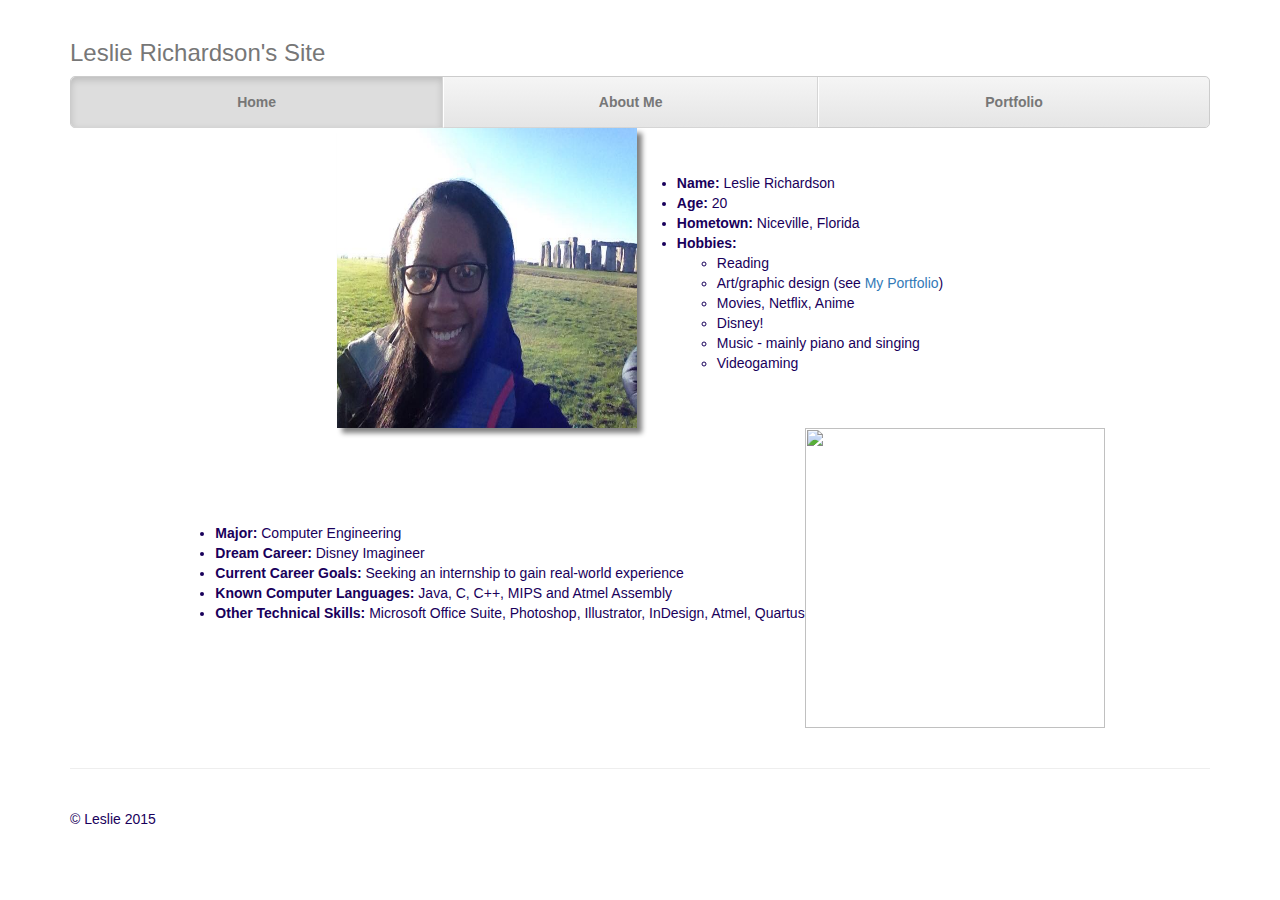
==== AboutMe.html @ d3f686b3 "My Site" ====
<!DOCTYPE html>
<html lang="en">
  <head>
    <meta charset="utf-8">
    <meta http-equiv="X-UA-Compatible" content="IE=edge">
    <meta name="viewport" content="width=device-width, initial-scale=1">
    <!-- The above 3 meta tags *must* come first in the head; any other head content must come *after* these tags -->
    <meta name="description" content="">
    <meta name="author" content="">
    <link rel="icon" href="../../favicon.ico">

    <title>Leslie Richardson's Website</title>

    <!-- Bootstrap core CSS -->
    <link href="css/bootstrap.min.css" rel="stylesheet">

    <!-- Custom styles for this template -->
    <link href="justified-nav.css" rel="stylesheet">

    <!-- Just for debugging purposes. Don't actually copy these 2 lines! -->
    <!--[if lt IE 9]><script src="../../assets/js/ie8-responsive-file-warning.js"></script><![endif]-->
    <script src="../../assets/js/ie-emulation-modes-warning.js"></script>

    <!-- HTML5 shim and Respond.js for IE8 support of HTML5 elements and media queries -->
    <!--[if lt IE 9]>
      <script src="https://oss.maxcdn.com/html5shiv/3.7.2/html5shiv.min.js"></script>
      <script src="https://oss.maxcdn.com/respond/1.4.2/respond.min.js"></script>
    <![endif]-->
  </head>

  <body>

    <div class="container">

      <!-- The justified navigation menu is meant for single line per list item.
           Multiple lines will require custom code not provided by Bootstrap. -->
      <div class="masthead">
        <h3 class="text-muted">Leslie Richardson's Site</h3>
        <nav>
          <ul class="nav nav-justified">
            <li class="active"><a href="index.html">Home</a></li>
            <li><a href="AboutMe.html">About Me</a></li>
            <li><a href="Portfolio.html">Portfolio</a></li>
          </ul>
        </nav>
      </div>

<table style="" class="FancyPortrait">
    <tr>
      <td>
        <img src="10888747_10202199149179323_3119014340930280323_n.jpg" />
      </td>
      <td>
        <td>
          <ul class="BasicInfo" style="color:#19005b">
            <li><strong>Name:</strong> Leslie Richardson</li>
            <li><strong>Age:</strong> 20</li>
            <li><strong>Hometown:</strong> Niceville, Florida</li>
            <li><strong>Hobbies:</strong>
              <ul>
                <li>Reading</li>
                <li>Art/graphic design (see <a href="Portfolio.html">My Portfolio</a>)</li>
                <li>Movies, Netflix, Anime</li>
                <li>Disney!</li>
                <li>Music - mainly piano and singing</li>
                <li>Videogaming</li>
              </ul>
            </li>
          </ul>
        </td>
      </td>
    </tr>
  </table>

  <table>
    <tr>
      <td>
        <ul style="color:#19005b">
          <li><strong>Major:</strong> Computer Engineering</li>
          <li><strong>Dream Career:</strong> Disney Imagineer</li>
          <li><strong>Current Career Goals:</strong> Seeking an internship to gain real-world experience</li>
          <li><strong>Known Computer Languages:</strong> Java, C, C++, MIPS and Atmel Assembly</li>
          <li><strong>Other Technical Skills:</strong> Microsoft Office Suite, Photoshop, Illustrator, InDesign, Atmel, Quartus</li>
        </ul>
      </td>
      <td>
        <img style="border:0px; box-shadow:0px 0px 0px " src="http://coloringhub.com/wp-content/uploads/2014/01/clipart-computer.png" />
      </td>
    </tr>
  </table>

        

      <!-- Site footer -->
      <footer class="footer">
        <p>&copy; Leslie 2015</p>
      </footer>

    </div> <!-- /container -->


    <!-- IE10 viewport hack for Surface/desktop Windows 8 bug -->
    <script src="../../assets/js/ie10-viewport-bug-workaround.js"></script>
  </body>
</html>
---- justified-nav.css ----
body {
  padding-top: 20px;
  color:#19005b;
}

.footer {
  padding-top: 40px;
  padding-bottom: 40px;
  margin-top: 40px;
  border-top: 1px solid #eee;
}

/* Main marketing message and sign up button */
.jumbotron {
  text-align: center;
  background-color: transparent;
}
.jumbotron .btn {
  padding: 14px 24px;
  font-size: 21px;
  background-color:#ff8100;
  border-color: #ff8100;
}

/* Customize the nav-justified links to be fill the entire space of the .navbar */

.nav-justified {
  background-color: #eee;
  border: 1px solid #ccc;
  border-radius: 5px;
}
.nav-justified > li > a {
  padding-top: 15px;
  padding-bottom: 15px;
  margin-bottom: 0;
  font-weight: bold;
  color: #777;
  text-align: center;
  background-color: #e5e5e5; /* Old browsers */
  background-image: -webkit-gradient(linear, left top, left bottom, from(#f5f5f5), to(#e5e5e5));
  background-image: -webkit-linear-gradient(top, #f5f5f5 0%, #e5e5e5 100%);
  background-image:      -o-linear-gradient(top, #f5f5f5 0%, #e5e5e5 100%);
  background-image:         linear-gradient(to bottom, #f5f5f5 0%,#e5e5e5 100%);
  filter: progid:DXImageTransform.Microsoft.gradient( startColorstr='#f5f5f5', endColorstr='#e5e5e5',GradientType=0 ); /* IE6-9 */
  background-repeat: repeat-x; /* Repeat the gradient */
  border-bottom: 1px solid #d5d5d5;
}
.nav-justified > .active > a,
.nav-justified > .active > a:hover,
.nav-justified > .active > a:focus {
  background-color: #ddd;
  background-image: none;
  -webkit-box-shadow: inset 0 3px 7px rgba(0,0,0,.15);
          box-shadow: inset 0 3px 7px rgba(0,0,0,.15);
}
.nav-justified > li:first-child > a {
  border-radius: 5px 5px 0 0;
}
.nav-justified > li:last-child > a {
  border-bottom: 0;
  border-radius: 0 0 5px 5px;
}

@media (min-width: 768px) {
  .nav-justified {
    max-height: 52px;
  }
  .nav-justified > li > a {
    border-right: 1px solid #d5d5d5;
    border-left: 1px solid #fff;
  }
  .nav-justified > li:first-child > a {
    border-left: 0;
    border-radius: 5px 0 0 5px;
  }
  .nav-justified > li:last-child > a {
    border-right: 0;
    border-radius: 0 5px 5px 0;
  }
}

/* Responsive: Portrait tablets and up */
@media screen and (min-width: 768px) {
  /* Remove the padding we set earlier */
  .masthead,
  .marketing,
  .footer {
    padding-right: 0;
    padding-left: 0;
  }
}

table {
  margin:auto;
  padding-right: 20px;
}

img {
  height:300px;
  width:300px;
 /* border:2px solid blue;*/
  box-shadow:5px 5px 5px gray;
}
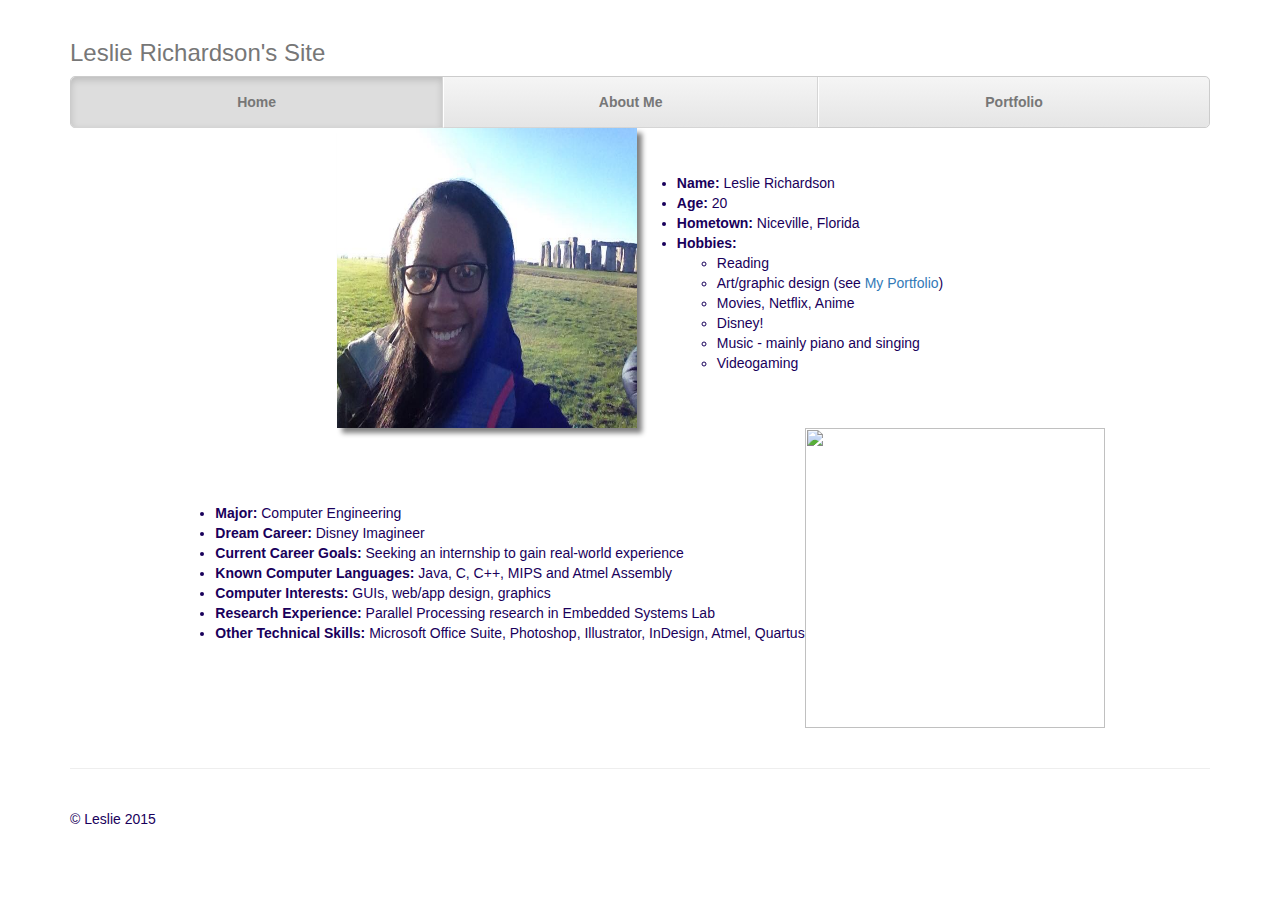
==== commit 062edaed: "Update AboutMe.html" ====
--- a/AboutMe.html
+++ b/AboutMe.html
@@ -1,4 +1,5 @@
 <!DOCTYPE html>
+<!--About Me- Page for personal and school information-->
 <html lang="en">
   <head>
     <meta charset="utf-8">
@@ -38,6 +39,7 @@
         <h3 class="text-muted">Leslie Richardson's Site</h3>
         <nav>
           <ul class="nav nav-justified">
+            <!--links to other pages on the site-->
             <li class="active"><a href="index.html">Home</a></li>
             <li><a href="AboutMe.html">About Me</a></li>
             <li><a href="Portfolio.html">Portfolio</a></li>
@@ -45,19 +47,26 @@
         </nav>
       </div>
 
+<!--table consisting of portrait and info-->
 <table style="" class="FancyPortrait">
+    <!--new row-->
     <tr>
+      <!--new column-->
       <td>
         <img src="10888747_10202199149179323_3119014340930280323_n.jpg" />
       </td>
       <td>
+        <!--new column-->
         <td>
+          <!--navy blue bullet points-->
           <ul class="BasicInfo" style="color:#19005b">
+            <!--Bulleted list of information - Categories listed in bold (strong)-->
             <li><strong>Name:</strong> Leslie Richardson</li>
             <li><strong>Age:</strong> 20</li>
             <li><strong>Hometown:</strong> Niceville, Florida</li>
             <li><strong>Hobbies:</strong>
               <ul>
+                <!--nested bulleted list-->
                 <li>Reading</li>
                 <li>Art/graphic design (see <a href="Portfolio.html">My Portfolio</a>)</li>
                 <li>Movies, Netflix, Anime</li>
@@ -72,18 +81,25 @@
     </tr>
   </table>
 
+  <!--Table of school information in bulleted list form-->
   <table>
+    <!--new row-->
     <tr>
+      <!--new column-->
       <td>
         <ul style="color:#19005b">
           <li><strong>Major:</strong> Computer Engineering</li>
           <li><strong>Dream Career:</strong> Disney Imagineer</li>
           <li><strong>Current Career Goals:</strong> Seeking an internship to gain real-world experience</li>
           <li><strong>Known Computer Languages:</strong> Java, C, C++, MIPS and Atmel Assembly</li>
+          <li><strong>Computer Interests:</strong> GUIs, web/app design, graphics</li>
+          <li><strong>Research Experience:</strong> Parallel Processing research in Embedded Systems Lab</li>
           <li><strong>Other Technical Skills:</strong> Microsoft Office Suite, Photoshop, Illustrator, InDesign, Atmel, Quartus</li>
         </ul>
       </td>
+      <!--new column-->
       <td>
+        <!--computer image-->
         <img style="border:0px; box-shadow:0px 0px 0px " src="http://coloringhub.com/wp-content/uploads/2014/01/clipart-computer.png" />
       </td>
     </tr>
--- a/justified-nav.css
+++ b/justified-nav.css
@@ -1,5 +1,7 @@
+/*site headings and background*/
 body {
   padding-top: 20px;
+  /*navy blue headings*/
   color:#19005b;
 }
 
@@ -18,6 +20,7 @@
 .jumbotron .btn {
   padding: 14px 24px;
   font-size: 21px;
+  /*orange "More about Me" button*/
   background-color:#ff8100;
   border-color: #ff8100;
 }
@@ -45,6 +48,8 @@
   background-repeat: repeat-x; /* Repeat the gradient */
   border-bottom: 1px solid #d5d5d5;
 }
+
+/*Navigation bar design - justified*/
 .nav-justified > .active > a,
 .nav-justified > .active > a:hover,
 .nav-justified > .active > a:focus {
@@ -91,11 +96,13 @@
 }
 
 table {
+  /*centered table with padding*/
   margin:auto;
   padding-right: 20px;
 }
 
 img {
+  /*default photo sizes*/
   height:300px;
   width:300px;
  /* border:2px solid blue;*/
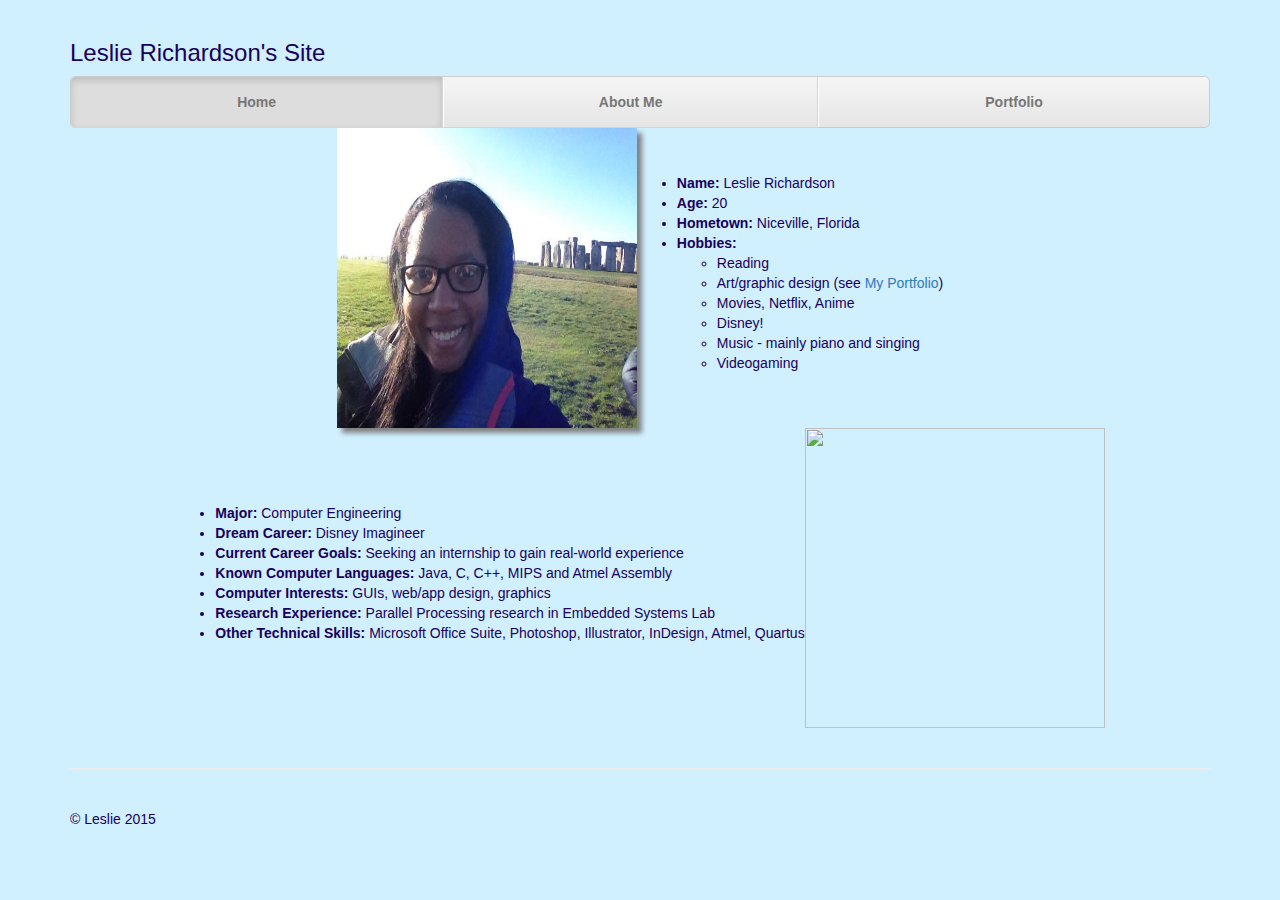
==== commit 89c98b34: "Update AboutMe.html" ====
--- a/AboutMe.html
+++ b/AboutMe.html
@@ -36,7 +36,7 @@
       <!-- The justified navigation menu is meant for single line per list item.
            Multiple lines will require custom code not provided by Bootstrap. -->
       <div class="masthead">
-        <h3 class="text-muted">Leslie Richardson's Site</h3>
+        <h3 class="text-muted" style="color:#19005b">Leslie Richardson's Site</h3>
         <nav>
           <ul class="nav nav-justified">
             <!--links to other pages on the site-->
--- a/justified-nav.css
+++ b/justified-nav.css
@@ -3,6 +3,7 @@
   padding-top: 20px;
   /*navy blue headings*/
   color:#19005b;
+  background-color: #d0efff;
 }
 
 .footer {
@@ -28,7 +29,7 @@
 /* Customize the nav-justified links to be fill the entire space of the .navbar */
 
 .nav-justified {
-  background-color: #eee;
+  background-color: #d0efff;
   border: 1px solid #ccc;
   border-radius: 5px;
 }
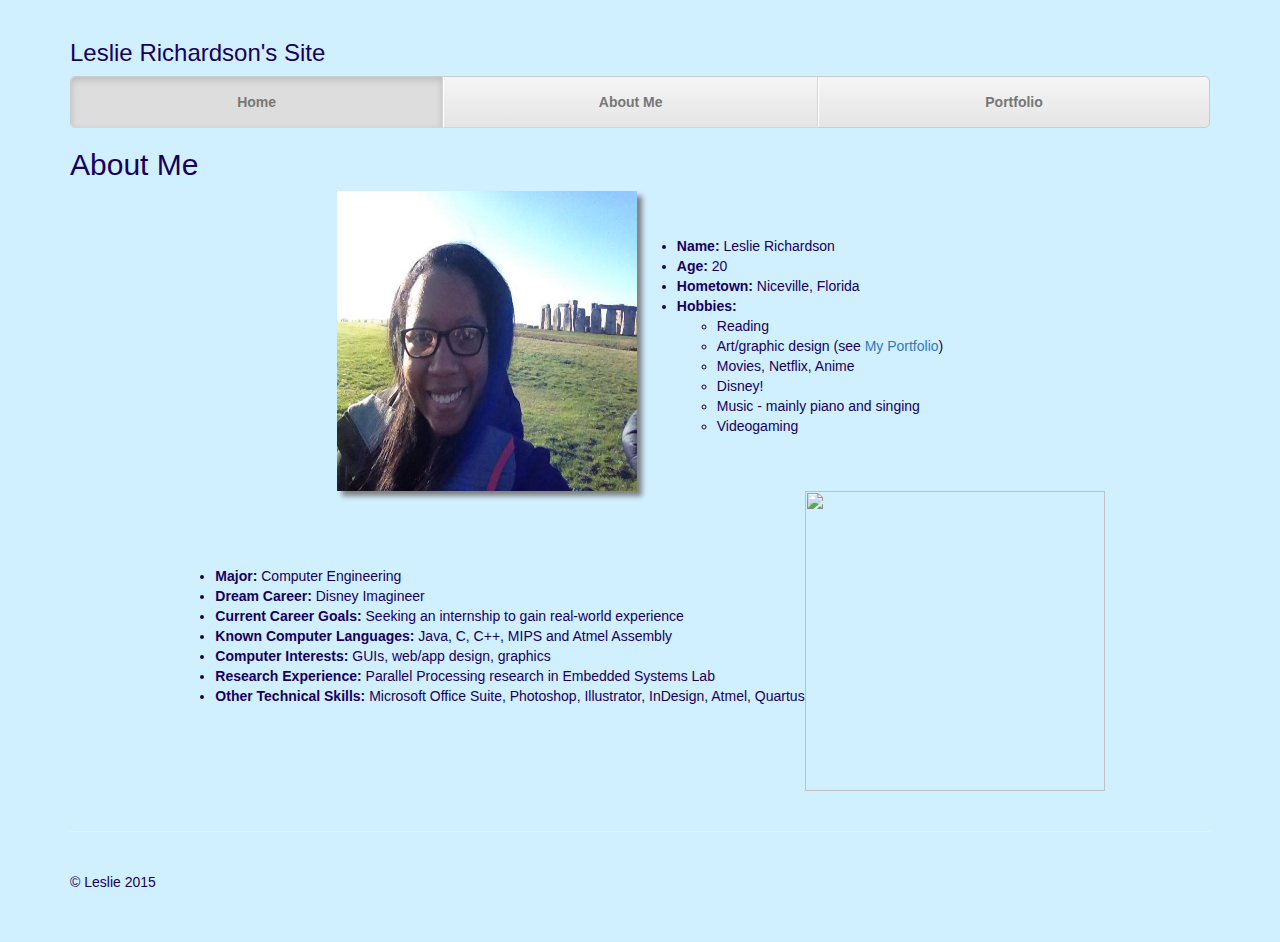
==== commit 2d4ca8e7: "Update AboutMe.html" ====
--- a/AboutMe.html
+++ b/AboutMe.html
@@ -47,6 +47,7 @@
         </nav>
       </div>
 
+<h2>About Me</h2>
 <!--table consisting of portrait and info-->
 <table style="" class="FancyPortrait">
     <!--new row-->
